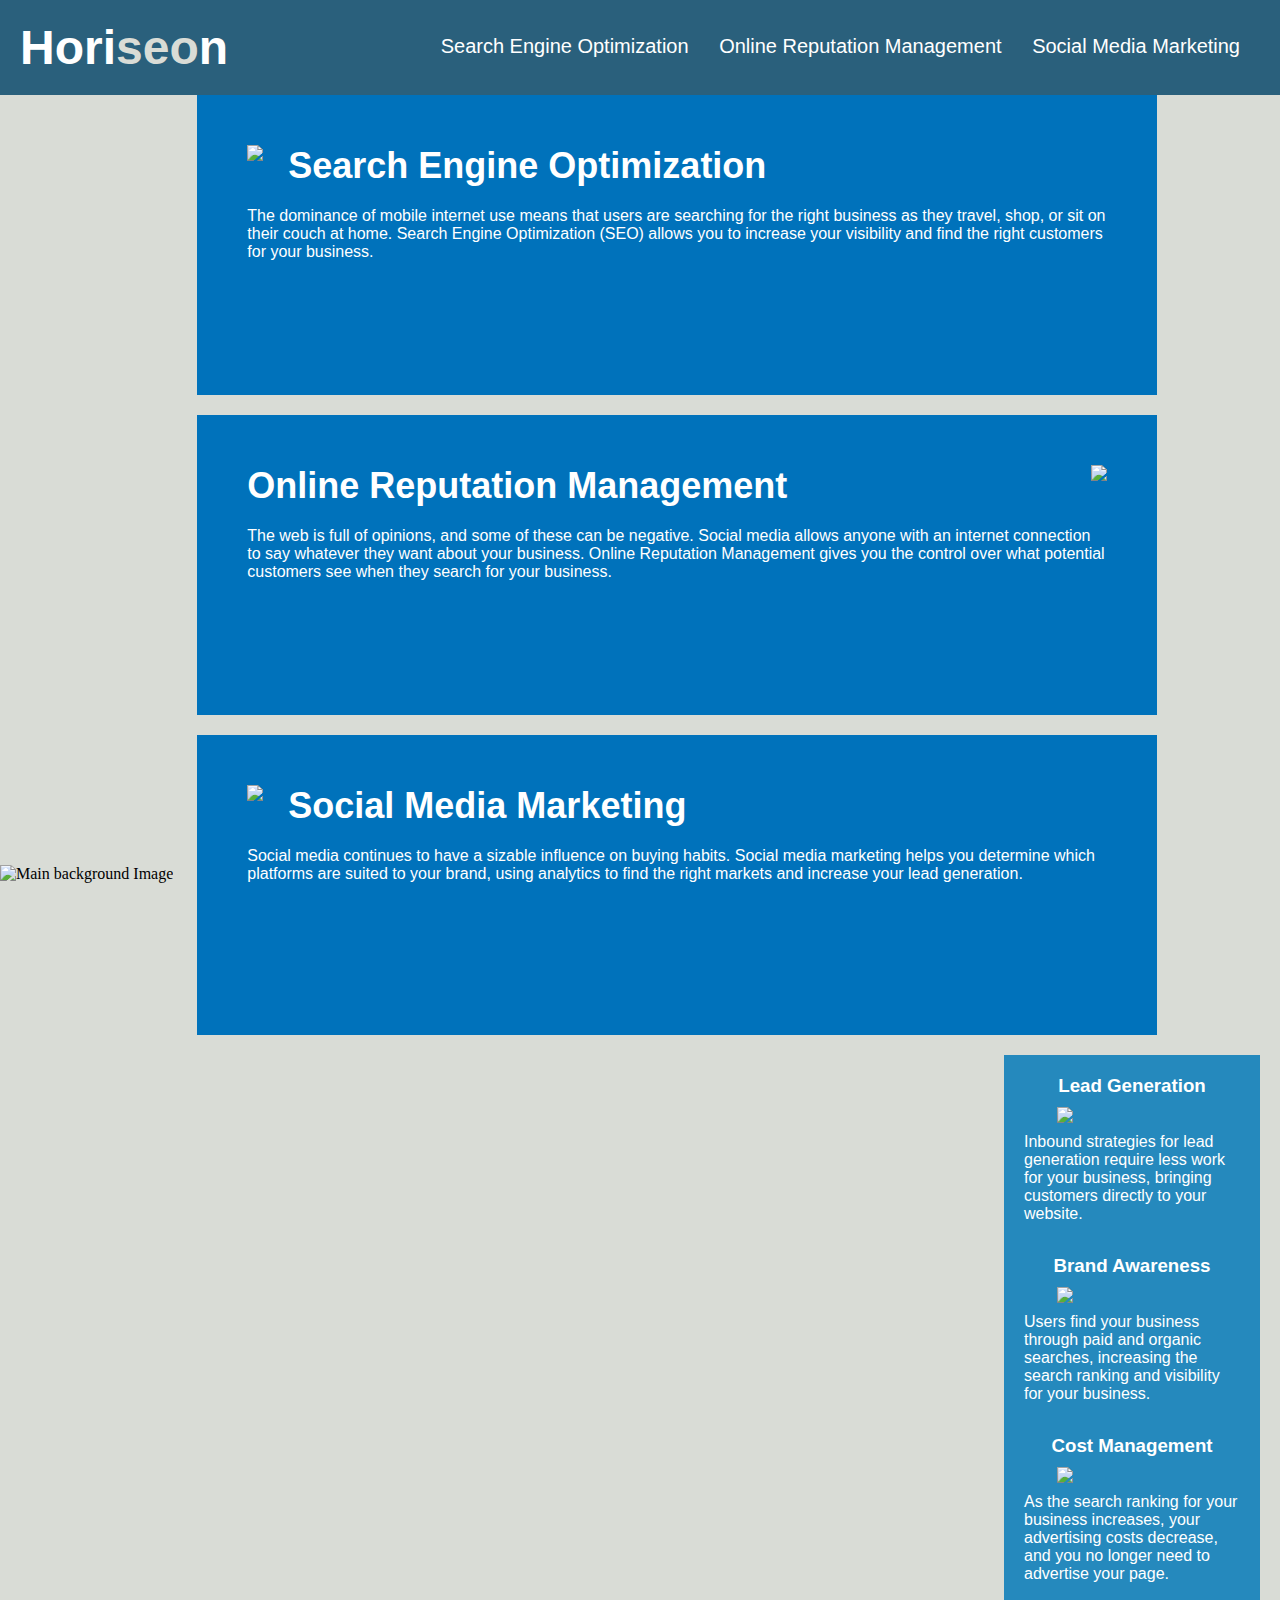
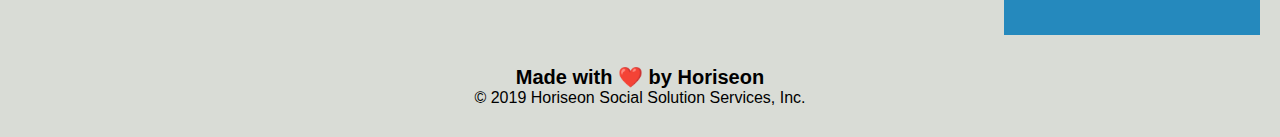
==== 02-Challenge/Develop/index.html @ d17052be "1. Removed div header with header 2. Removed div footer with footer. Changed in CSS aswell 3. Remove" ====
<!DOCTYPE html>
<html lang="en-us">

<head>
    <meta charset="UTF-8" />
    <link rel="stylesheet" href="./assets/css/style.css">
    <title>Horiseon Web Management</title>
</head>

<body>
    <header class="header">
        <h1>Hori<display class="seo">seo</display>n</h1>
        <div>
            <ul>
                <li>
                    <a href="#search-engine-optimization">Search Engine Optimization</a>
                </li>
                <li>
                    <a href="#online-reputation-management">Online Reputation Management</a>
                </li>
                <li>
                    <a href="#social-media-marketing">Social Media Marketing</a>
                </li>
            </ul>
        </div>
</header>
    <img src="./assets/images/digital-marketing-meeting.jpg" alt="Main background Image" id="hero">
    <article class="content">
        <section id="search-engine-optimization" class="search-engine-optimization">
            <img src="./assets/images/search-engine-optimization.jpg" class="float-left">
            <h2>Search Engine Optimization</h2>
            <p>
                The dominance of mobile internet use means that users are searching for the right business as they travel, shop, or sit on their couch at home. Search Engine Optimization (SEO) allows you to increase your visibility and find the right customers for your business.
            </p>
        </section>
        <section id="online-reputation-management" class="online-reputation-management">
            <img src="./assets/images/online-reputation-management.jpg" class="float-right">
            <h2>Online Reputation Management</h2>
            <p>
                The web is full of opinions, and some of these can be negative. Social media allows anyone with an internet connection to say whatever they want about your business. Online Reputation Management gives you the control over what potential customers see when they search for your business.
            </p>
        </section>
        <section id="social-media-marketing" class="social-media-marketing">
            <img src="./assets/images/social-media-marketing.jpg" class="float-left">
            <h2>Social Media Marketing</h2>
            <p>
                Social media continues to have a sizable influence on buying habits. Social media marketing helps you determine which platforms are suited to your brand, using analytics to find the right markets and increase your lead generation.
            </p>
        </section>
    </article>
    <aside class="benefits">
        <section class="benefit-lead">
            <h3>Lead Generation</h3>
            <img src="./assets/images/lead-generation.png" />
            <p>
                Inbound strategies for lead generation require less work for your business, bringing customers directly to your website.
            </p>
        </section>
        <section class="benefit-brand">
            <h3>Brand Awareness</h3>
            <img src="./assets/images/brand-awareness.png" />
            <p>
                Users find your business through paid and organic searches, increasing the search ranking and visibility for your business.
            </p>
        </section>
        <section class="benefit-cost">
            <h3>Cost Management</h3>
            <img src="./assets/images/cost-management.png" />
            <p>
                As the search ranking for your business increases, your advertising costs decrease, and you no longer need to advertise your page.
            </p>
        </section>
    </aside>
    <footer>
        <h2 id="footerh2">Made with ❤️️ by Horiseon</h2>
        <p>
            &copy; 2019 Horiseon Social Solution Services, Inc.
        </p>
    </footer>

</body>

</html>
---- 02-Challenge/Develop/assets/css/style.css ----
* {
    box-sizing: border-box;
    padding: 0;
    margin: 0;
}

body {
    background-color: #d9dcd6;
}

.header {
    padding: 20px;
    font-family: 'Trebuchet MS', 'Lucida Sans Unicode', 'Lucida Grande', 'Lucida Sans', Arial, sans-serif;
    background-color: #2a607c;
    color: #ffffff;
}

.header h1 {
    display: inline-block;
    font-size: 48px;
}

.header h1 .seo {
    color: #d9dcd6;
}

.header div {
    padding-top: 15px;
    margin-right: 20px;
    float: right;
    font-family: 'Gill Sans', 'Gill Sans MT', Calibri, 'Trebuchet MS', sans-serif;
    font-size: 20px;
}

.header div ul {
    list-style-type: none;
}

.header div ul li {
    display: inline-block;
    margin-left: 25px;
}

a {
    color: #ffffff;
    text-decoration: none;
}

p {
    font-size: 16px;
}

#hero {
    height: 900px;
    width: 100%;
    margin-bottom: 25px;
    background-size: cover;
    background-position: center;
}

.float-left {
    float: left;
    margin-right: 25px;
}

.float-right {
    float: right;
    margin-left: 25px;
}

.content {
    width: 75%;
    display: inline-block;
    margin-left: 20px;
}

.benefits {
    margin-right: 20px;
    padding: 20px;
    clear: both;
    float: right;
    width: 20%;
    height: 100%;
    font-family: 'Gill Sans', 'Gill Sans MT', Calibri, 'Trebuchet MS', sans-serif;
    background-color: #2589bd;
}

.benefit-lead {
    margin-bottom: 32px;
    color: #ffffff;
}

.benefit-brand {
    margin-bottom: 32px;
    color: #ffffff;
}

.benefit-cost {
    margin-bottom: 32px;
    color: #ffffff;
}

.benefit-lead h3 {
    margin-bottom: 10px;
    text-align: center;
}

.benefit-brand h3 {
    margin-bottom: 10px;
    text-align: center;
}

.benefit-cost h3 {
    margin-bottom: 10px;
    text-align: center;
}

.benefit-lead img {
    display: block;
    margin: 10px auto;
    max-width: 150px;
}

.benefit-brand img {
    display: block;
    margin: 10px auto;
    max-width: 150px;
}

.benefit-cost img {
    display: block;
    margin: 10px auto;
    max-width: 150px;
}

.search-engine-optimization {
    margin-bottom: 20px;
    padding: 50px;
    height: 300px;
    font-family: 'Gill Sans', 'Gill Sans MT', Calibri, 'Trebuchet MS', sans-serif;
    background-color: #0072bb;
    color: #ffffff;
}

.online-reputation-management {
    margin-bottom: 20px;
    padding: 50px;
    height: 300px;
    font-family: 'Gill Sans', 'Gill Sans MT', Calibri, 'Trebuchet MS', sans-serif;
    background-color: #0072bb;
    color: #ffffff;
}

.social-media-marketing {
    margin-bottom: 20px;
    padding: 50px;
    height: 300px;
    font-family: 'Gill Sans', 'Gill Sans MT', Calibri, 'Trebuchet MS', sans-serif;
    background-color: #0072bb;
    color: #ffffff;
}

.search-engine-optimization img {
    max-height: 200px;
}

.online-reputation-management img {
    max-height: 200px;
}

.social-media-marketing img {
    max-height: 200px;
}

.search-engine-optimization h2 {
    margin-bottom: 20px;
    font-size: 36px;
}

.online-reputation-management h2 {
    margin-bottom: 20px;
    font-size: 36px;
}

.social-media-marketing h2 {
    margin-bottom: 20px;
    font-size: 36px;
}

footer {
    padding: 30px;
    clear: both;
    font-family: 'Trebuchet MS', 'Lucida Sans Unicode', 'Lucida Grande', 'Lucida Sans', Arial, sans-serif;
    text-align: center;
}

#footerh2 {
    font-size: 20px;
}
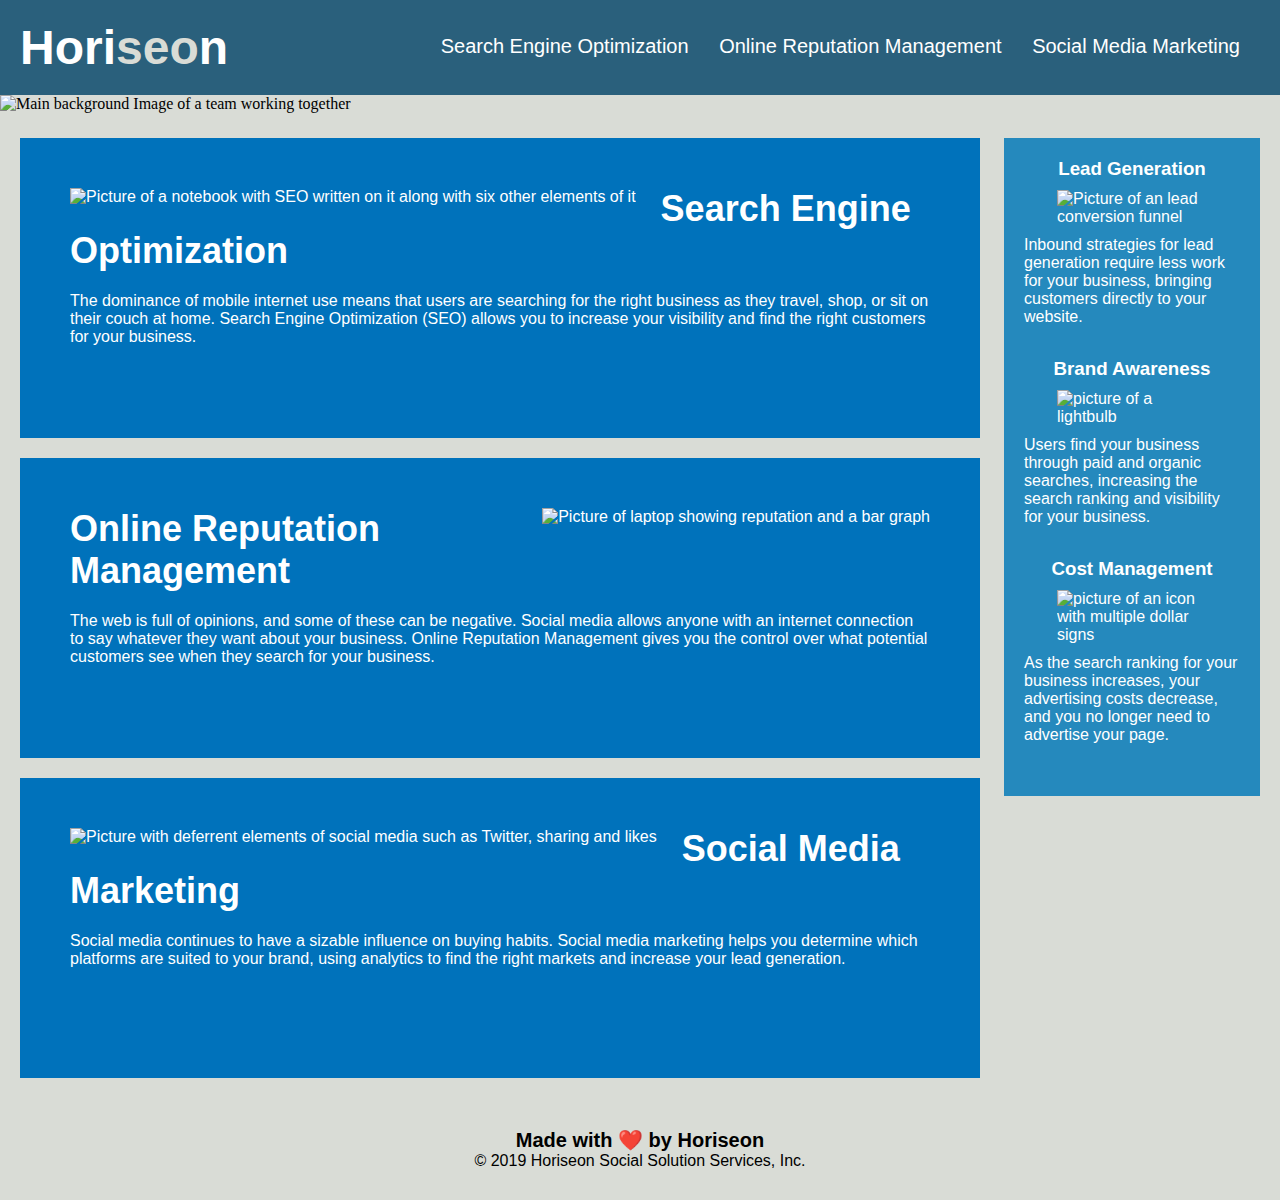
==== commit fd7c32c9: "added new css i think" ====
--- a/02-Challenge/Develop/index.html
+++ b/02-Challenge/Develop/index.html
@@ -23,25 +23,25 @@
                 </li>
             </ul>
         </div>
-</header>
-    <img src="./assets/images/digital-marketing-meeting.jpg" alt="Main background Image" id="hero">
+    </header>
+    <img src="./assets/images/digital-marketing-meeting.jpg" alt="Main background Image of a team working together" id="hero">
     <article class="content">
         <section id="search-engine-optimization" class="search-engine-optimization">
-            <img src="./assets/images/search-engine-optimization.jpg" class="float-left">
+            <img src="./assets/images/search-engine-optimization.jpg" alt="Picture of a notebook with SEO written on it along with six other elements of it" class="float-left">
             <h2>Search Engine Optimization</h2>
             <p>
                 The dominance of mobile internet use means that users are searching for the right business as they travel, shop, or sit on their couch at home. Search Engine Optimization (SEO) allows you to increase your visibility and find the right customers for your business.
             </p>
         </section>
         <section id="online-reputation-management" class="online-reputation-management">
-            <img src="./assets/images/online-reputation-management.jpg" class="float-right">
+            <img src="./assets/images/online-reputation-management.jpg" alt="Picture of laptop showing reputation and a bar graph" class="float-right">
             <h2>Online Reputation Management</h2>
             <p>
                 The web is full of opinions, and some of these can be negative. Social media allows anyone with an internet connection to say whatever they want about your business. Online Reputation Management gives you the control over what potential customers see when they search for your business.
             </p>
         </section>
         <section id="social-media-marketing" class="social-media-marketing">
-            <img src="./assets/images/social-media-marketing.jpg" class="float-left">
+            <img src="./assets/images/social-media-marketing.jpg" alt="Picture with deferrent elements of social media such as Twitter, sharing and likes" class="float-left">
             <h2>Social Media Marketing</h2>
             <p>
                 Social media continues to have a sizable influence on buying habits. Social media marketing helps you determine which platforms are suited to your brand, using analytics to find the right markets and increase your lead generation.
@@ -51,21 +51,21 @@
     <aside class="benefits">
         <section class="benefit-lead">
             <h3>Lead Generation</h3>
-            <img src="./assets/images/lead-generation.png" />
+            <img src="./assets/images/lead-generation.png" alt="Picture of an lead conversion funnel" />
             <p>
                 Inbound strategies for lead generation require less work for your business, bringing customers directly to your website.
             </p>
         </section>
         <section class="benefit-brand">
             <h3>Brand Awareness</h3>
-            <img src="./assets/images/brand-awareness.png" />
+            <img src="./assets/images/brand-awareness.png" alt="picture of a lightbulb" />
             <p>
                 Users find your business through paid and organic searches, increasing the search ranking and visibility for your business.
             </p>
         </section>
         <section class="benefit-cost">
             <h3>Cost Management</h3>
-            <img src="./assets/images/cost-management.png" />
+            <img src="./assets/images/cost-management.png" alt="picture of an icon with multiple dollar signs" />
             <p>
                 As the search ranking for your business increases, your advertising costs decrease, and you no longer need to advertise your page.
             </p>
